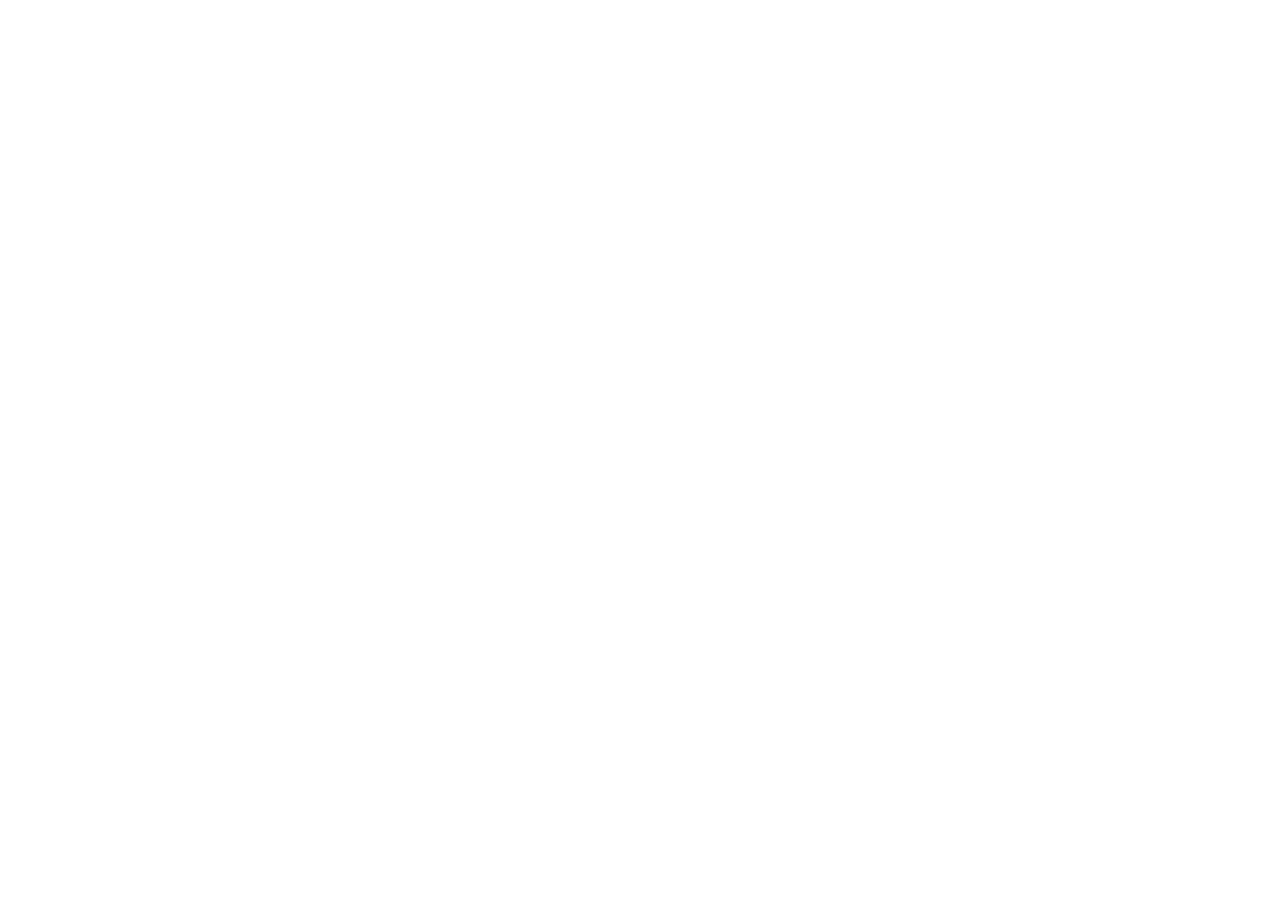
==== recipes/butter-chicken.html @ e6bd26f9 "Put boilerplate html code" ====
<!DOCTYPE html>
<html lang="en">
  <head>
    <meta charset="UTF-8" />
    <meta name="viewport" content="width=device-width, initial-scale=1.0" />
    <title>Butter Chicken</title>
  </head>
  <body></body>
</html>
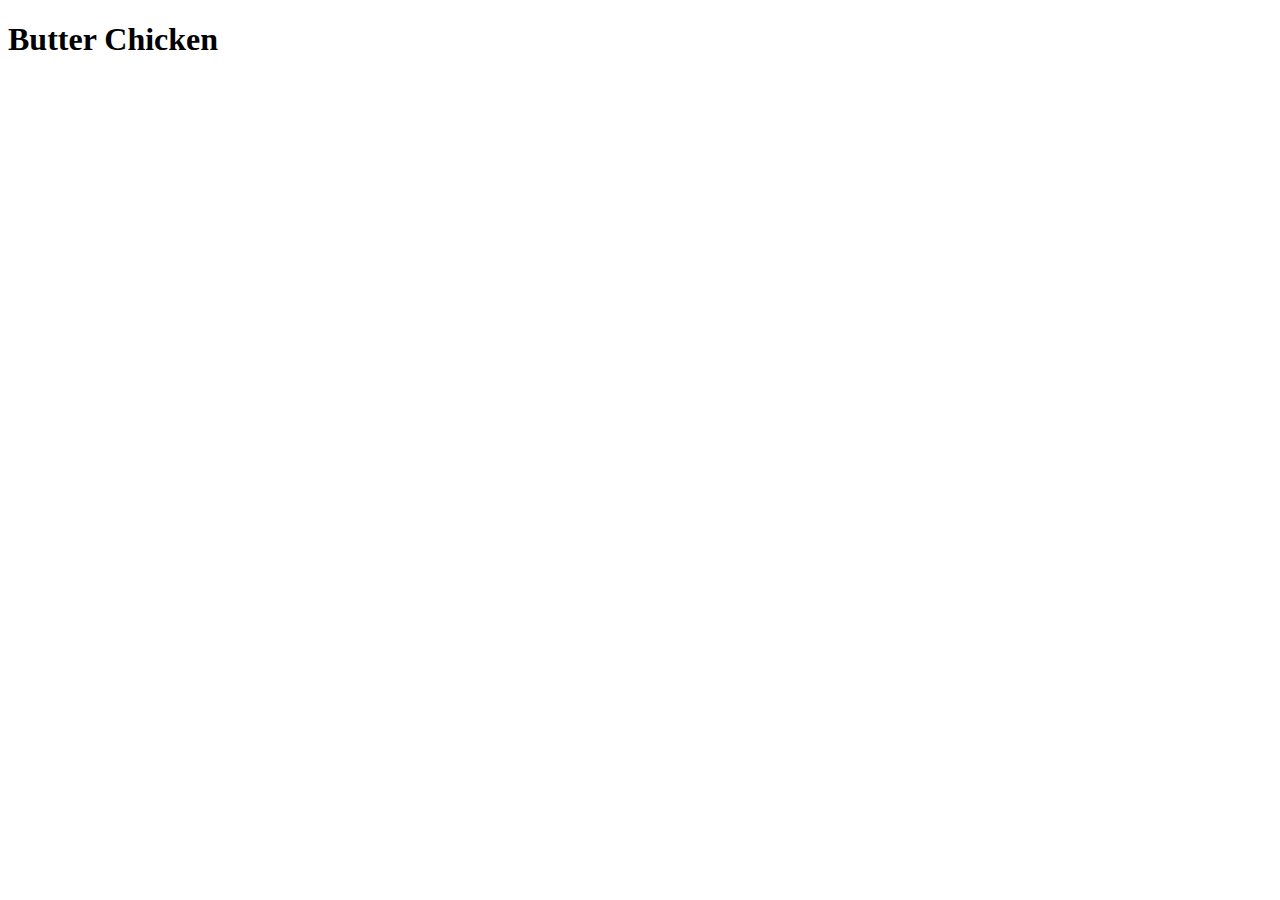
==== commit 3845fd6c: "Put page title" ====
--- a/recipes/butter-chicken.html
+++ b/recipes/butter-chicken.html
@@ -5,5 +5,7 @@
     <meta name="viewport" content="width=device-width, initial-scale=1.0" />
     <title>Butter Chicken</title>
   </head>
-  <body></body>
+  <body>
+    <h1>Butter Chicken</h1>
+  </body>
 </html>
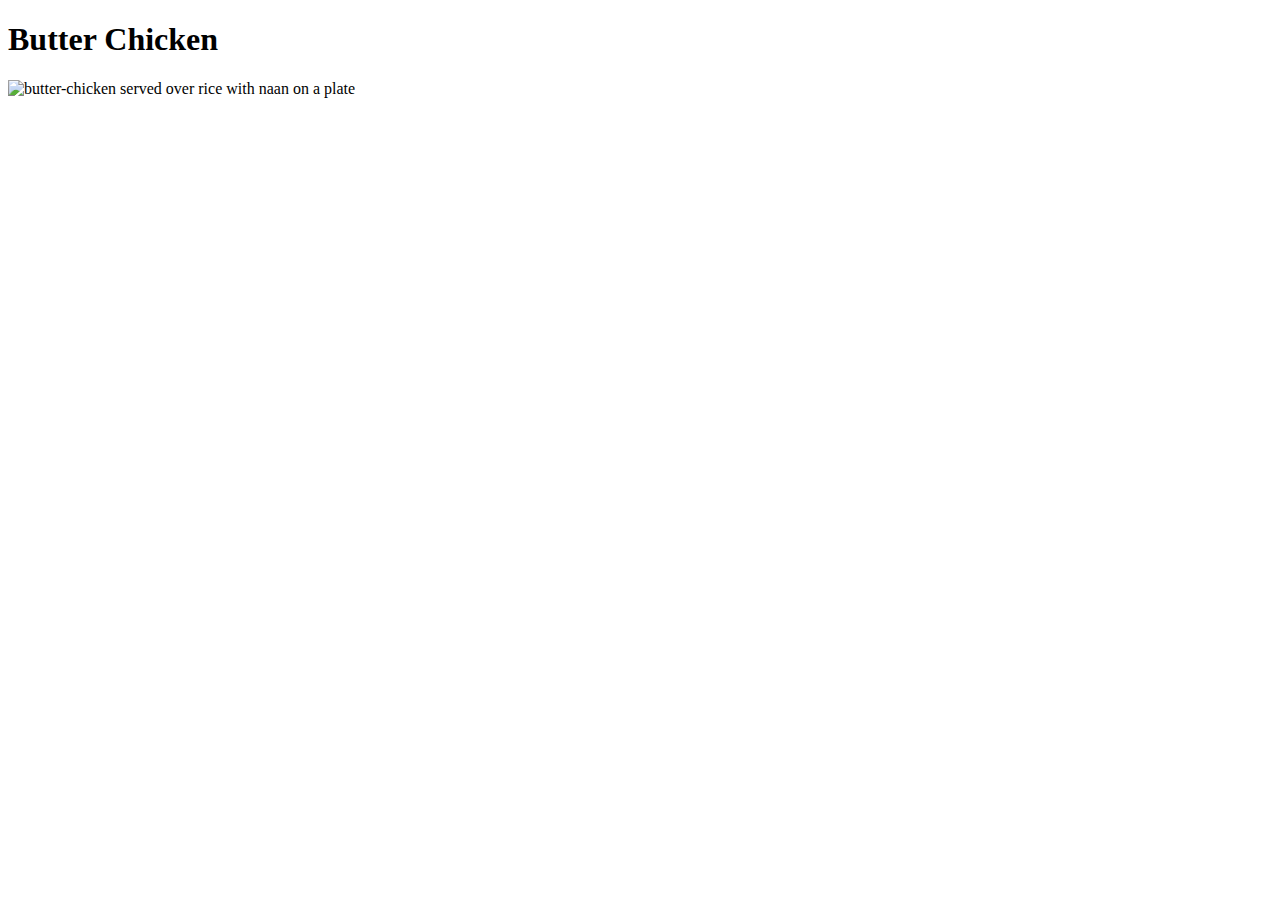
==== commit b336efb6: "Embed butter-chicken image" ====
--- a/recipes/butter-chicken.html
+++ b/recipes/butter-chicken.html
@@ -7,5 +7,9 @@
   </head>
   <body>
     <h1>Butter Chicken</h1>
+    <img
+      src="https://www.allrecipes.com/thmb/tiQ61U-2fGSUh1nQFS7giJ2gyAI=/750x0/filters:no_upscale():max_bytes(150000):strip_icc():format(webp)/45957-ChickenMakhaniIndianButterChicken-mfs-4X3-0037-7aa9a555bf3943baae20c5c3b0921375.jpg"
+      alt="butter-chicken served over rice with naan on a plate"
+    />
   </body>
 </html>
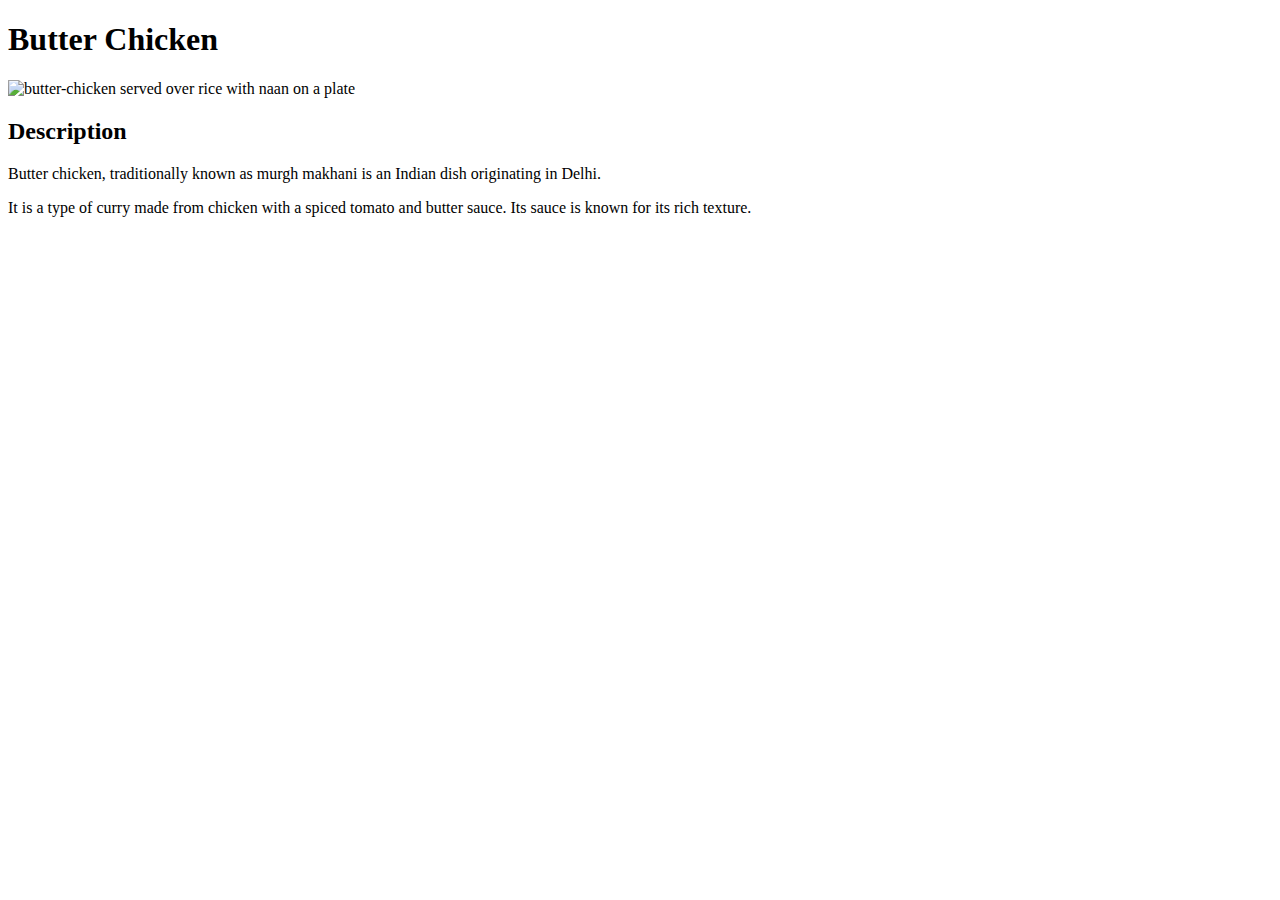
==== commit 47f31c23: "Describe the recipe briefly" ====
--- a/recipes/butter-chicken.html
+++ b/recipes/butter-chicken.html
@@ -11,5 +11,14 @@
       src="https://www.allrecipes.com/thmb/tiQ61U-2fGSUh1nQFS7giJ2gyAI=/750x0/filters:no_upscale():max_bytes(150000):strip_icc():format(webp)/45957-ChickenMakhaniIndianButterChicken-mfs-4X3-0037-7aa9a555bf3943baae20c5c3b0921375.jpg"
       alt="butter-chicken served over rice with naan on a plate"
     />
+    <h2>Description</h2>
+    <p>
+      Butter chicken, traditionally known as murgh makhani is an Indian dish
+      originating in Delhi.
+    </p>
+    <p>
+      It is a type of curry made from chicken with a spiced tomato and butter
+      sauce. Its sauce is known for its rich texture.
+    </p>
   </body>
 </html>
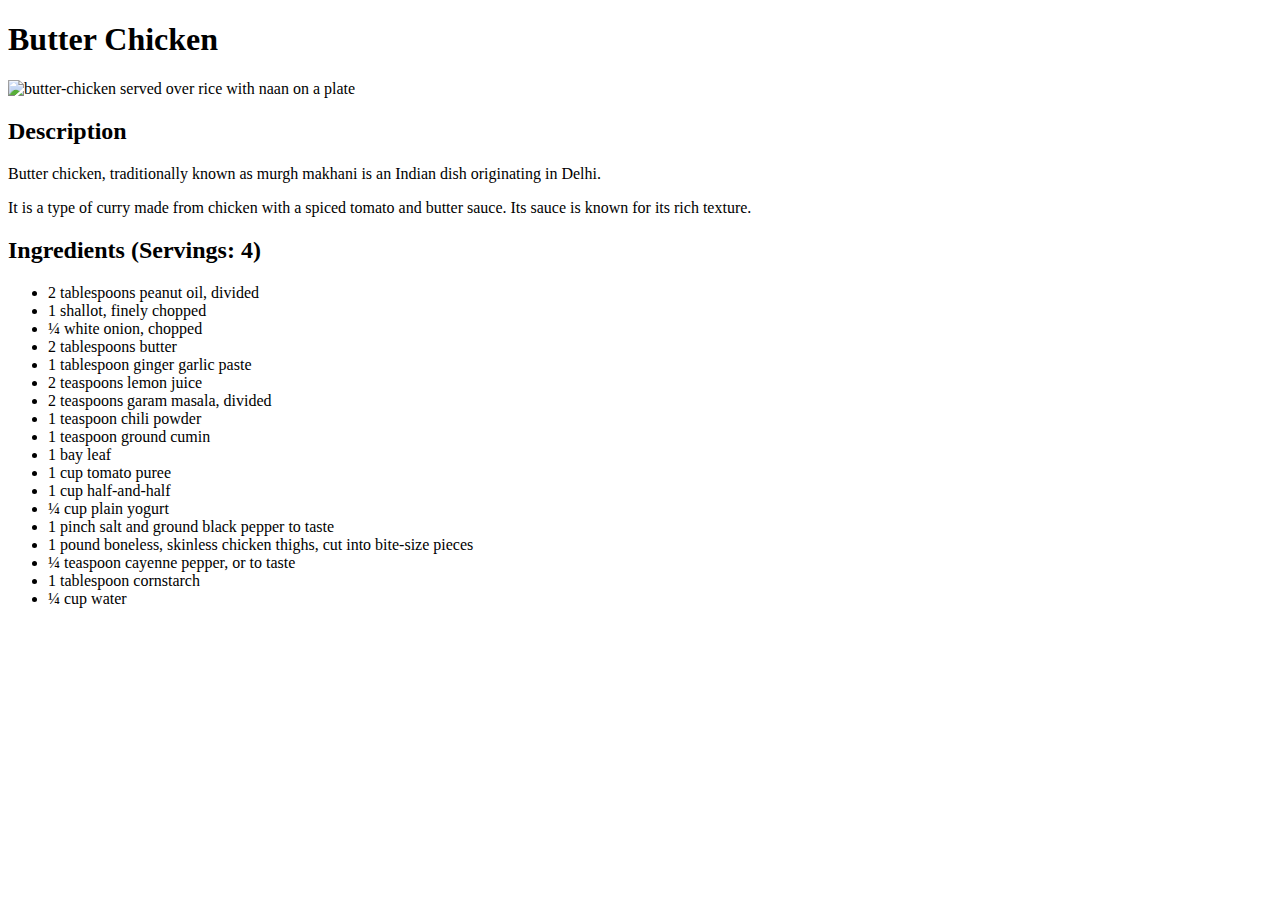
==== commit 06359412: "List al ingredients needed to prepare butter-chicken" ====
--- a/recipes/butter-chicken.html
+++ b/recipes/butter-chicken.html
@@ -20,5 +20,28 @@
       It is a type of curry made from chicken with a spiced tomato and butter
       sauce. Its sauce is known for its rich texture.
     </p>
+    <h2>Ingredients (Servings: 4)</h2>
+    <ul>
+      <li>2 tablespoons peanut oil, divided</li>
+      <li>1 shallot, finely chopped</li>
+      <li>¼ white onion, chopped</li>
+      <li>2 tablespoons butter</li>
+      <li>1 tablespoon ginger garlic paste</li>
+      <li>2 teaspoons lemon juice</li>
+      <li>2 teaspoons garam masala, divided</li>
+      <li>1 teaspoon chili powder</li>
+      <li>1 teaspoon ground cumin</li>
+      <li>1 bay leaf</li>
+      <li>1 cup tomato puree</li>
+      <li>1 cup half-and-half</li>
+      <li>¼ cup plain yogurt</li>
+      <li>1 pinch salt and ground black pepper to taste</li>
+      <li>
+        1 pound boneless, skinless chicken thighs, cut into bite-size pieces
+      </li>
+      <li>¼ teaspoon cayenne pepper, or to taste</li>
+      <li>1 tablespoon cornstarch</li>
+      <li>¼ cup water</li>
+    </ul>
   </body>
 </html>
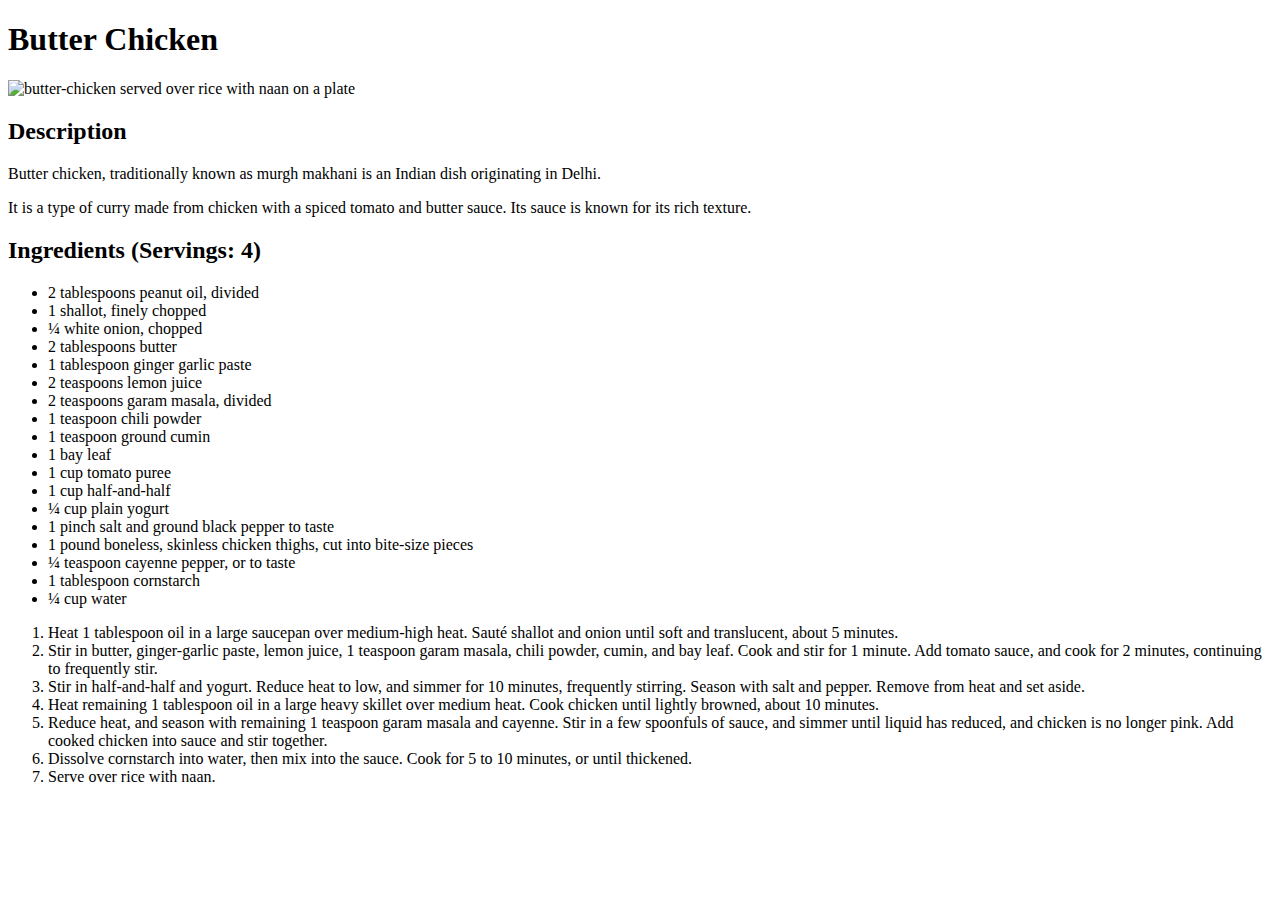
==== commit 66926e4f: "List steps needed to prepare butter-chicken" ====
--- a/recipes/butter-chicken.html
+++ b/recipes/butter-chicken.html
@@ -43,5 +43,36 @@
       <li>1 tablespoon cornstarch</li>
       <li>¼ cup water</li>
     </ul>
+    <ol>
+      <li>
+        Heat 1 tablespoon oil in a large saucepan over medium-high heat. Sauté
+        shallot and onion until soft and translucent, about 5 minutes.
+      </li>
+      <li>
+        Stir in butter, ginger-garlic paste, lemon juice, 1 teaspoon garam
+        masala, chili powder, cumin, and bay leaf. Cook and stir for 1 minute.
+        Add tomato sauce, and cook for 2 minutes, continuing to frequently stir.
+      </li>
+      <li>
+        Stir in half-and-half and yogurt. Reduce heat to low, and simmer for 10
+        minutes, frequently stirring. Season with salt and pepper. Remove from
+        heat and set aside.
+      </li>
+      <li>
+        Heat remaining 1 tablespoon oil in a large heavy skillet over medium
+        heat. Cook chicken until lightly browned, about 10 minutes.
+      </li>
+      <li>
+        Reduce heat, and season with remaining 1 teaspoon garam masala and
+        cayenne. Stir in a few spoonfuls of sauce, and simmer until liquid has
+        reduced, and chicken is no longer pink. Add cooked chicken into sauce
+        and stir together.
+      </li>
+      <li>
+        Dissolve cornstarch into water, then mix into the sauce. Cook for 5 to
+        10 minutes, or until thickened.
+      </li>
+      <li>Serve over rice with naan.</li>
+    </ol>
   </body>
 </html>
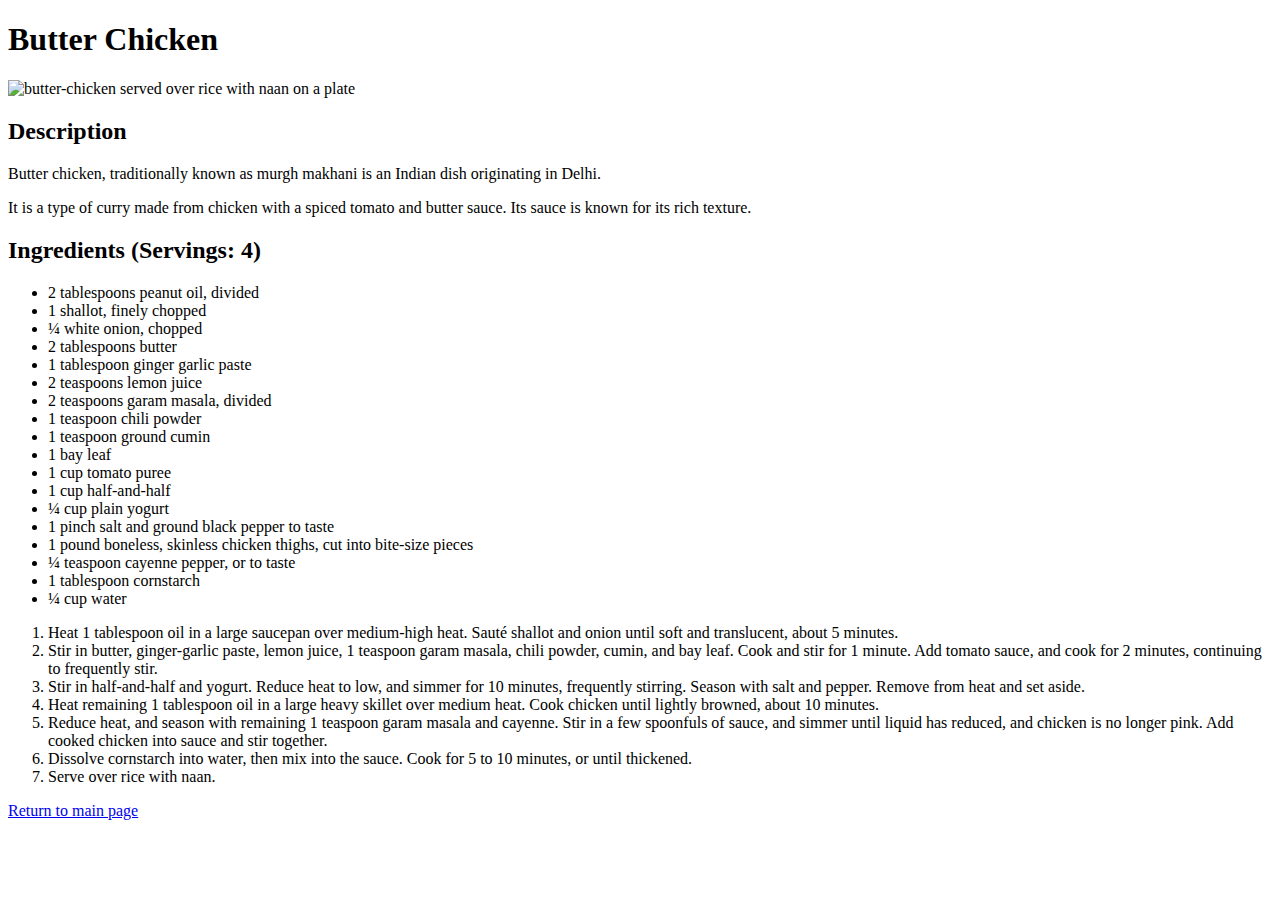
==== commit 1c59c83e: "Link to index page from recipe pages" ====
--- a/recipes/butter-chicken.html
+++ b/recipes/butter-chicken.html
@@ -74,5 +74,6 @@
       </li>
       <li>Serve over rice with naan.</li>
     </ol>
+    <a href="../index.html">Return to main page</a>
   </body>
 </html>
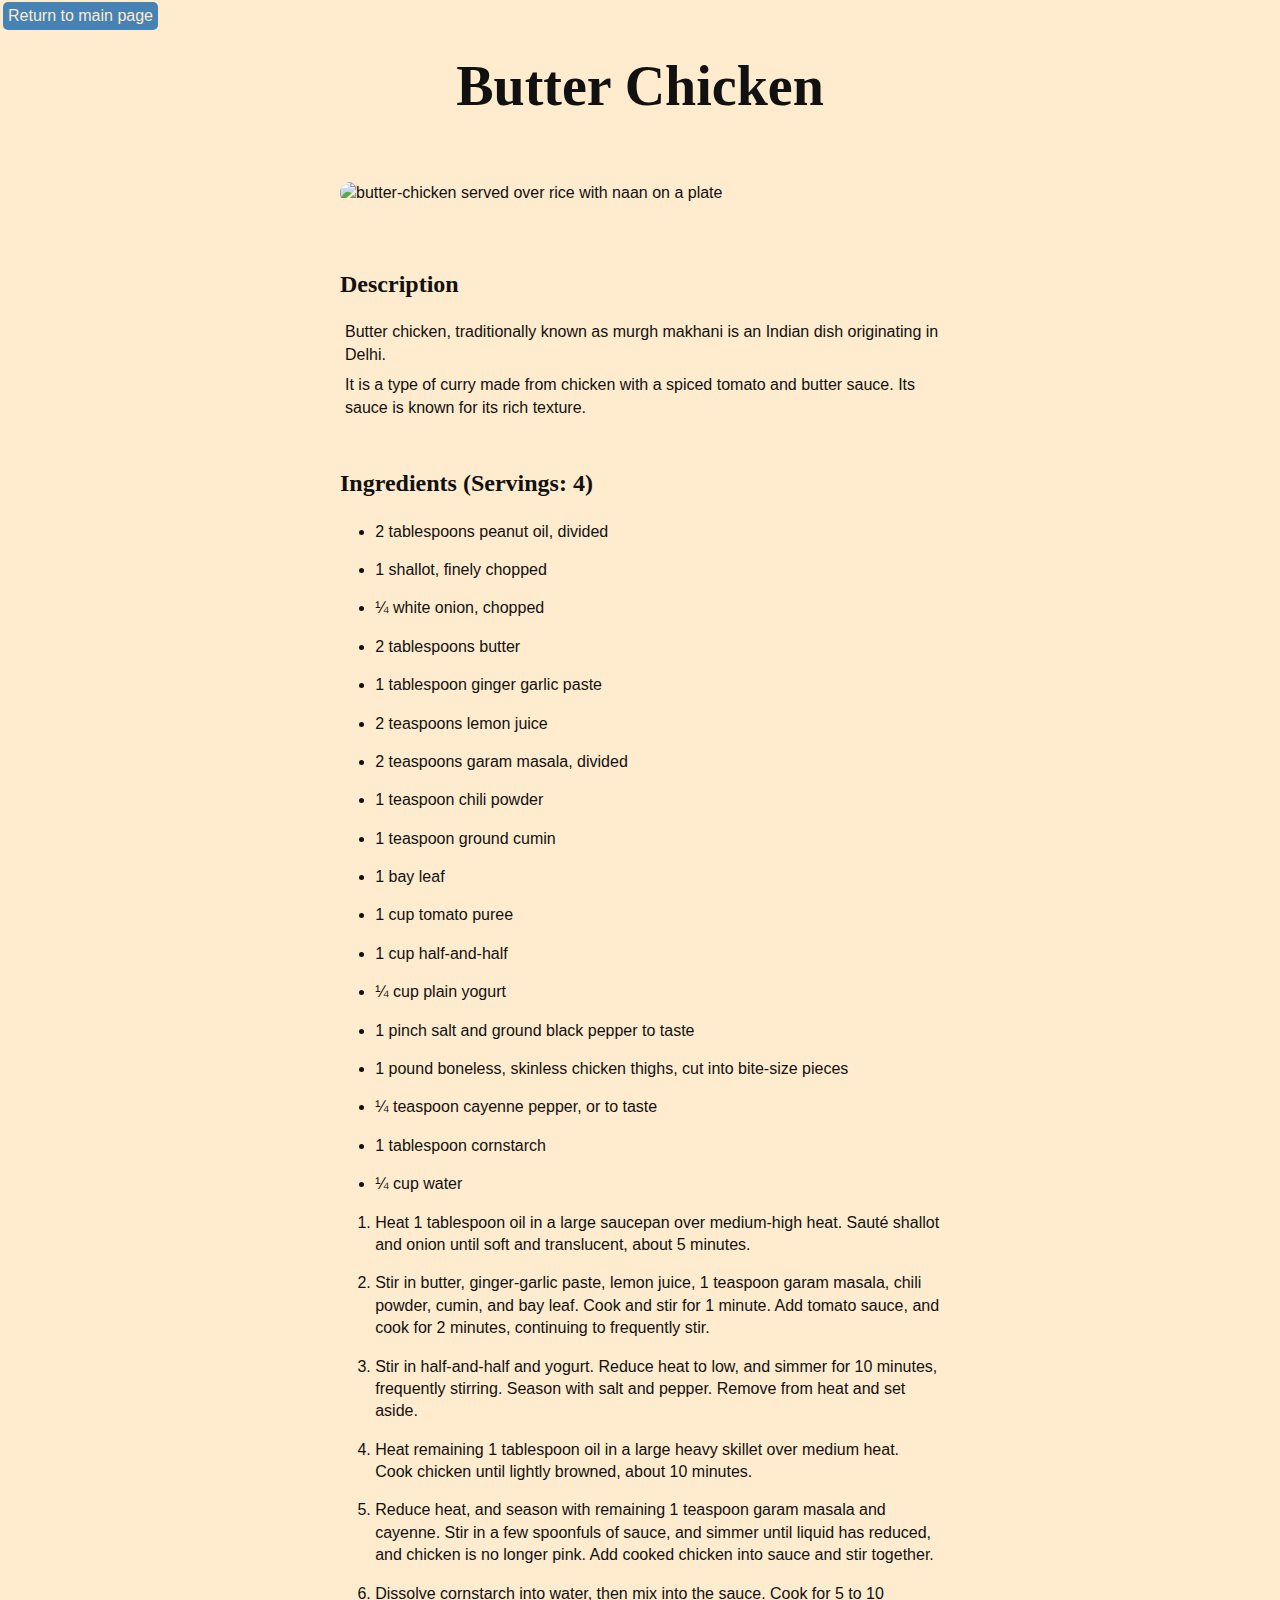
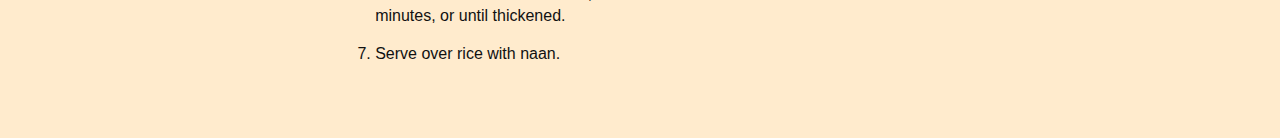
==== commit 3f1df0ee: "Initial css styles for recipe pages" ====
--- a/recipes/butter-chicken.html
+++ b/recipes/butter-chicken.html
@@ -4,6 +4,7 @@
     <meta charset="UTF-8" />
     <meta name="viewport" content="width=device-width, initial-scale=1.0" />
     <title>Butter Chicken</title>
+    <link rel="stylesheet" href="../css/recipe-styles.css" />
   </head>
   <body>
     <h1>Butter Chicken</h1>
--- a/css/recipe-styles.css
+++ b/css/recipe-styles.css
@@ -0,0 +1,73 @@
+body {
+  max-width: 600px;
+  margin: 3rem auto;
+  font-family: Verdana, Geneva, Tahoma, sans-serif;
+  background-color: blanchedalmond;
+  padding: 0.5rem;
+  line-height: 1.4;
+  color: #111;
+}
+
+h1,
+h2 {
+  font-family: cursive;
+}
+
+h1 {
+  font-size: 3.5rem;
+  text-align: center;
+  margin: 0 0 4rem;
+  line-height: 1.1;
+}
+
+img {
+  display: block;
+  margin: 4rem auto;
+  max-width: 100%;
+  height: auto;
+  border-radius: 15px;
+}
+
+h2 {
+  margin-top: 3rem;
+}
+
+p {
+  padding-left: 5px;
+}
+
+p:last-of-type {
+  margin-top: -8px;
+}
+
+ul,
+ol {
+  padding-left: 2.2rem;
+}
+
+li {
+  margin-top: 1rem;
+}
+
+a {
+  position: fixed;
+  top: 2px;
+  left: 3px;
+  background-color: steelblue;
+  color: blanchedalmond;
+  text-decoration: none;
+  padding: 3px 5px;
+  border-radius: 5px;
+}
+
+a:hover {
+  color: steelblue;
+  background-color: blanchedalmond;
+}
+
+/* Media Queries */
+@media (max-width: 768px) {
+  h1 {
+    font-size: 2.5rem;
+  }
+}
